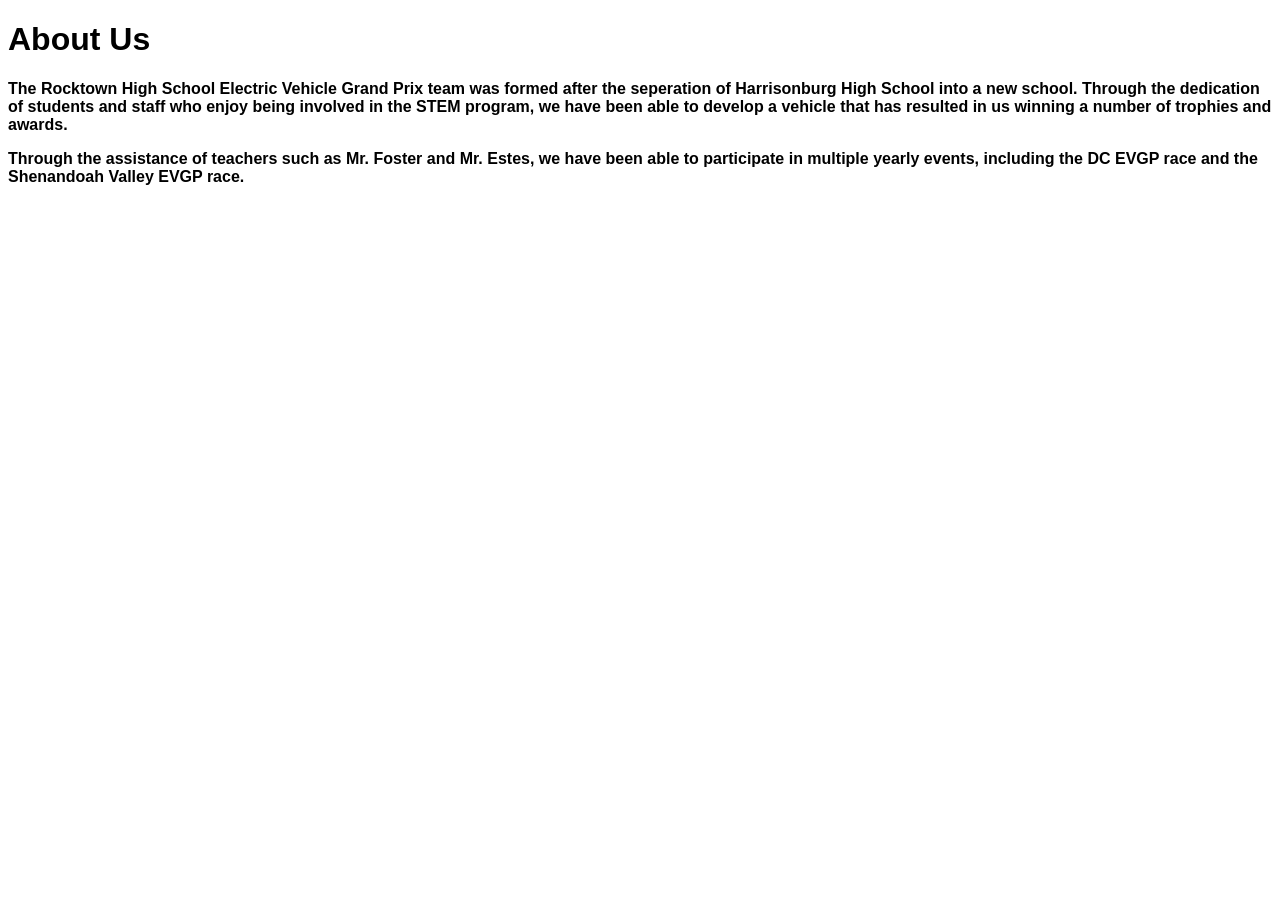
==== aboutUs/aboutUs.html @ 8efba5b7 "Update aboutUs.html" ====
<!DOCTYPE html>
<html>
    <head>
         </head>
        <meta charset="utf-8"/>
        <meta name="viewport" content="width=device-width, initial-scale=1.0"/>
        <link rel="stylesheet" href="style.css">
        <title>RHS EV Grand Prix - About Us</title>
    </head>

    <body style="background-color: rgb(255, 255, 255); font-family: Verdana, Geneva, Tahoma, sans-serif;
    font-weight: bold;">
        <h1>About Us</h1> 
    </div>
    </body> 
    <p>The Rocktown High School Electric Vehicle Grand Prix team was formed after the seperation of Harrisonburg High School into a new school. Through the dedication of students and staff who enjoy being involved in the STEM program, we have been able to develop a vehicle that has resulted in us winning a number of trophies and awards.</p>
    
    </body> 
    <p> Through the assistance of teachers such as Mr. Foster and Mr. Estes, we have been able to participate in multiple yearly events, including the DC EVGP race and the Shenandoah Valley EVGP race.</p>
</html>
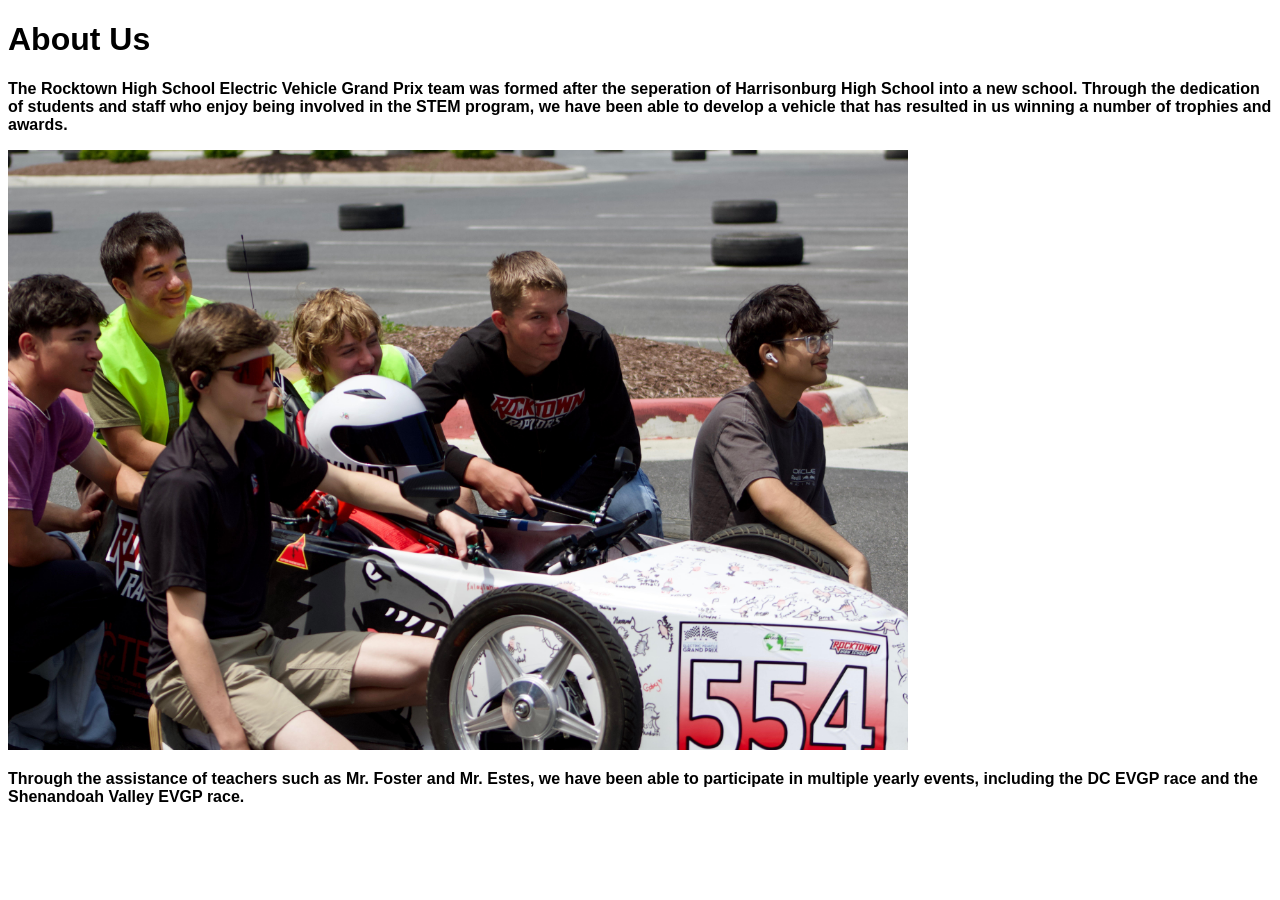
==== commit c03d9b71: "changed font size" ====
--- a/aboutUs/aboutUs.html
+++ b/aboutUs/aboutUs.html
@@ -11,10 +11,10 @@
     <body style="background-color: rgb(255, 255, 255); font-family: Verdana, Geneva, Tahoma, sans-serif;
     font-weight: bold;">
         <h1>About Us</h1> 
-    </div>
+    
     </body> 
     <p>The Rocktown High School Electric Vehicle Grand Prix team was formed after the seperation of Harrisonburg High School into a new school. Through the dedication of students and staff who enjoy being involved in the STEM program, we have been able to develop a vehicle that has resulted in us winning a number of trophies and awards.</p>
-    
+    <img src="../images/images/team.jpg" height="600"
     </body> 
     <p> Through the assistance of teachers such as Mr. Foster and Mr. Estes, we have been able to participate in multiple yearly events, including the DC EVGP race and the Shenandoah Valley EVGP race.</p>
 </html>
